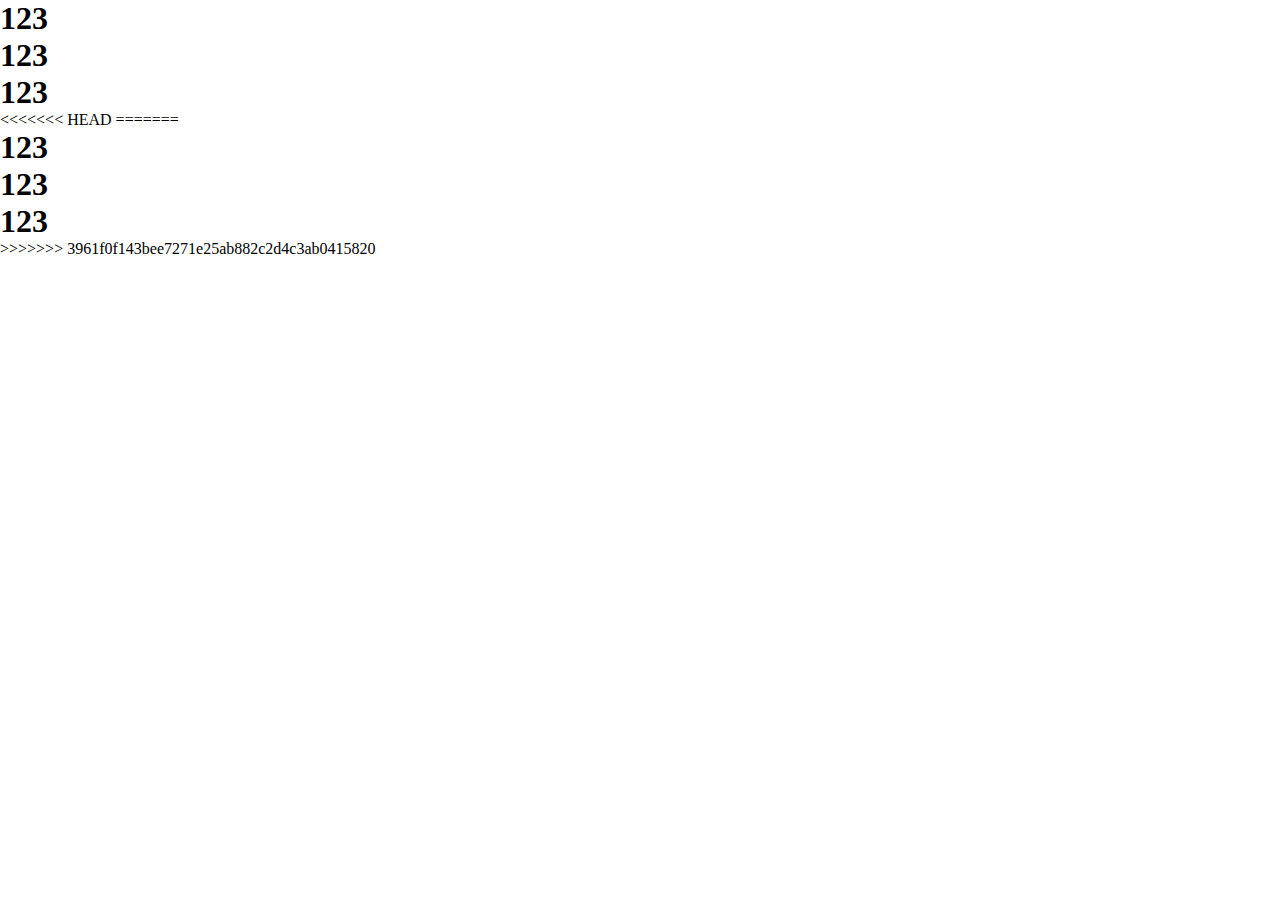
==== index1.html @ 475b9589 "version 3" ====
<!DOCTYPE html>
<html lang="en">
<head>
    <meta charset="UTF-8">
    <meta name="viewport" content="width=device-width, initial-scale=1.0">
    <title>Document</title>
    <link rel="stylesheet" href="index.css">
</head>
<body>
    <h1>123</h1>
    <h1>123</h1>
    <h1>123</h1>
<<<<<<< HEAD
    <script src="main.js"></script>
=======
    <h1>123</h1>
    <h1>123</h1>
    <h1>123</h1>
>>>>>>> 3961f0f143bee7271e25ab882c2d4c3ab0415820
</body> 
</html>
---- index.css ----
*{
    margin: 0; 
    padding: 1;
}
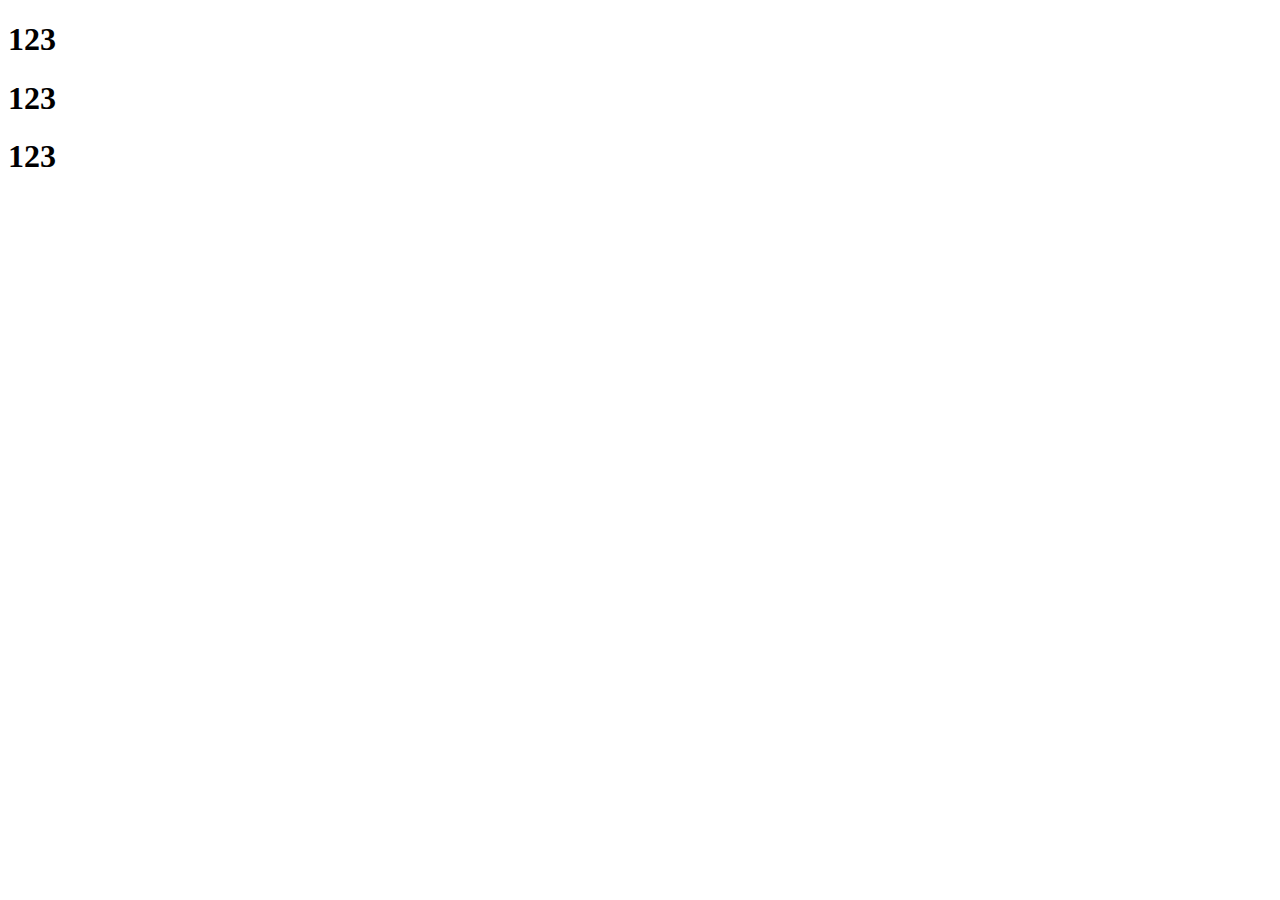
==== commit 39a609da: "Version 4" ====
--- a/index1.html
+++ b/index1.html
@@ -10,12 +10,10 @@
     <h1>123</h1>
     <h1>123</h1>
     <h1>123</h1>
-<<<<<<< HEAD
-    <script src="main.js"></script>
-=======
-    <h1>123</h1>
-    <h1>123</h1>
-    <h1>123</h1>
->>>>>>> 3961f0f143bee7271e25ab882c2d4c3ab0415820
+
+<script src="main.js"></script>
+
+
+
 </body> 
 </html>
--- a/index.css
+++ b/index.css
@@ -1,4 +1,4 @@
 *{
-    margin: 0; 
+    margin: 1; 
     padding: 1;
-}+}
